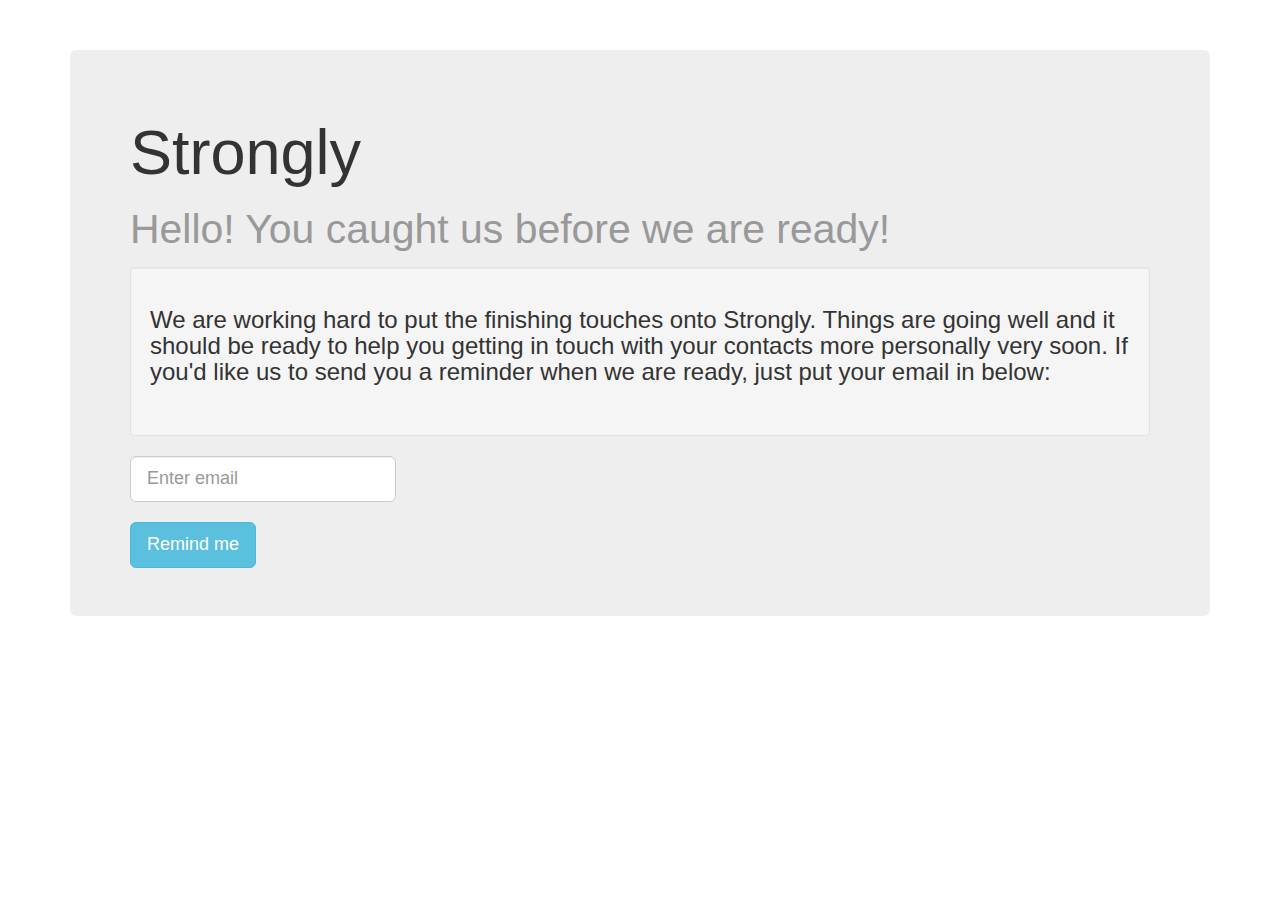
==== pricing.html @ 318251d7 "Initial commit" ====
<!DOCTYPE html>
<html>
	<head>
	  <title>Strongly | Send personal messages to multiple contacts easily</title>
	  <link data-turbolinks-track="true" href="bootstrap.css" media="all" rel="stylesheet">
	  <link data-turbolinks-track="true" href="application.css" media="all" rel="stylesheet">
	  <script src="bootstrap.min.js"></script>
	  <script src="bootstrap-theme.js"></script>	
	</head>
	<body>		
		<div class="container">
			<div class="jumbotron">
				<h1>Strongly<br/>
					<small>Hello! You caught us before we are ready!</small>
				</h1>

				<div class="well">
				<h3>					
					We are working hard to put the finishing touches onto Strongly. Things are going well and it should be ready to help you getting in touch with your contacts more personally very soon. If you'd like us to send you a reminder when we are ready, just put your email in below:
					
				</h3>

				</br>

      </div>

			<!--
			<form class="form-inline" role="form" action="http://twitter.us8.list-manage.com/subscribe/post?u=7a0735a60fe9a192c946a756c&amp;id=8638a69c10" method="post" id="mc-embedded-subscribe-form" name="mc-embedded-subscribe-form" class="validate" target="_blank" novalidate>
			  <div class="form-group">
			    <label class="sr-only" for="exampleInputEmail2">Email address</label>
			    <input type="email" class="form-control input-lg" name="b_7a0735a60fe9a192c946a756c_8638a69c10" placeholder="Enter email">
			  </div>
			  <button type="submit" class="btn btn-info btn-lg">Remind me</button>
			</form>
      -->

			<!-- Begin MailChimp Signup Form -->
			<div id="mc_embed_signup">
				<form class="form-inline validate" role="form" action="http://twitter.us8.list-manage2.com/subscribe/post?u=7a0735a60fe9a192c946a756c&amp;id=8638a69c10" method="post" id="mc-embedded-subscribe-form" name="mc-embedded-subscribe-form" target="_blank" novalidate>				
			<!--	
				<div class="indicates-required"><span class="asterisk">*</span> indicates required</div>
			-->
					<div class="mc-field-group">						
						<input type="email" value="" name="EMAIL" class="form-control input-lg required email" id="mce-EMAIL" placeholder="Enter email">
					</div>
					<div id="mce-responses" class="clear">
						<div class="response" id="mce-error-response" style="display:none"></div>
						<div class="response" id="mce-success-response" style="display:none"></div>
					</div>    <!-- real people should not fill this in and expect good things - do not remove this or risk form bot signups-->
	    		<div style="position: absolute; left: -5000px;"><input type="text" name="b_7a0735a60fe9a192c946a756c_8638a69c10" value=""></div>

	    		<br/>
					<div class="clear"><input type="submit" value="Remind me" name="subscribe" id="mc-embedded-subscribe" class="btn btn-info btn-lg"></div>
				</form>
			</div>

			<!--End mc_embed_signup-->

      </div>
		</div>
	</body>
</html>
---- application.css ----
body {
  padding-top: 50px;

  /*background-image: url("background2.jpg");*/
  background-image: url("https://farm7.staticflickr.com/6138/5958856597_113675f50b_b.jpg");
  background-repeat: no-repeat;
  background-size: 100%;
  background-attachment: fixed;
}
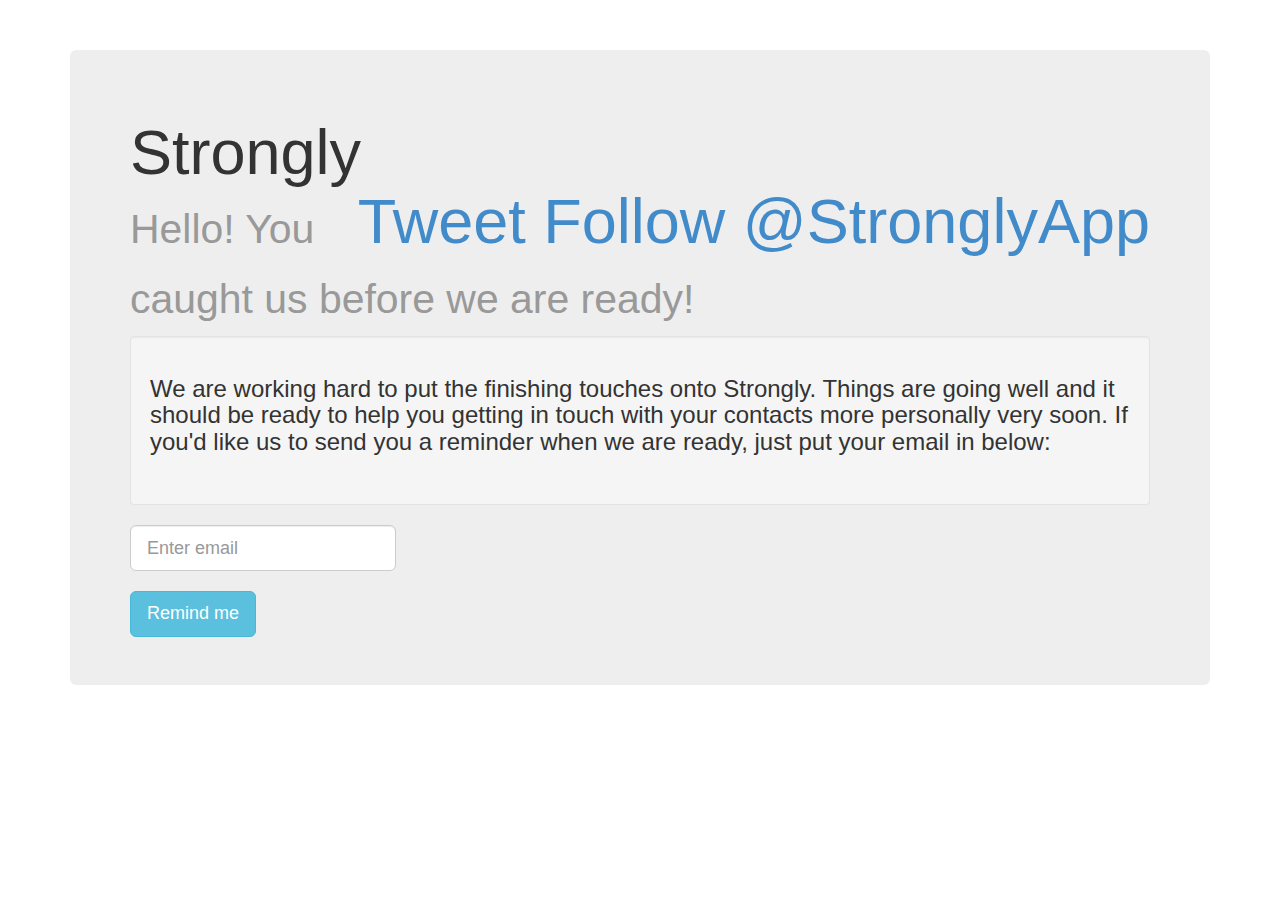
==== commit 97d6a6c4: "Added Twitter buttons. Added CNAME file for Github pages" ====
--- a/pricing.html
+++ b/pricing.html
@@ -10,11 +10,22 @@
 	<body>		
 		<div class="container">
 			<div class="jumbotron">
-				<h1>Strongly<br/>
+				<h1>Strongly
+
+					<div class="pull-right">
+	        <a href="https://twitter.com/share" class="twitter-share-button" data-via="StronglyApp" data-size="large" data-hashtags="stronglyapp">Tweet</a>
+					<script>!function(d,s,id){var js,fjs=d.getElementsByTagName(s)[0],p=/^http:/.test(d.location)?'http':'https';if(!d.getElementById(id)){js=d.createElement(s);js.id=id;js.src=p+'://platform.twitter.com/widgets.js';fjs.parentNode.insertBefore(js,fjs);}}(document, 'script', 'twitter-wjs');</script>
+
+					<a href="https://twitter.com/StronglyApp" class="twitter-follow-button" data-show-count="false" data-size="large">Follow @StronglyApp</a>
+					<script>!function(d,s,id){var js,fjs=d.getElementsByTagName(s)[0],p=/^http:/.test(d.location)?'http':'https';if(!d.getElementById(id)){js=d.createElement(s);js.id=id;js.src=p+'://platform.twitter.com/widgets.js';fjs.parentNode.insertBefore(js,fjs);}}(document, 'script', 'twitter-wjs');</script>
+					</div>
+
+					<br/>					
 					<small>Hello! You caught us before we are ready!</small>
 				</h1>
 
 				<div class="well">
+					
 				<h3>					
 					We are working hard to put the finishing touches onto Strongly. Things are going well and it should be ready to help you getting in touch with your contacts more personally very soon. If you'd like us to send you a reminder when we are ready, just put your email in below:
 					
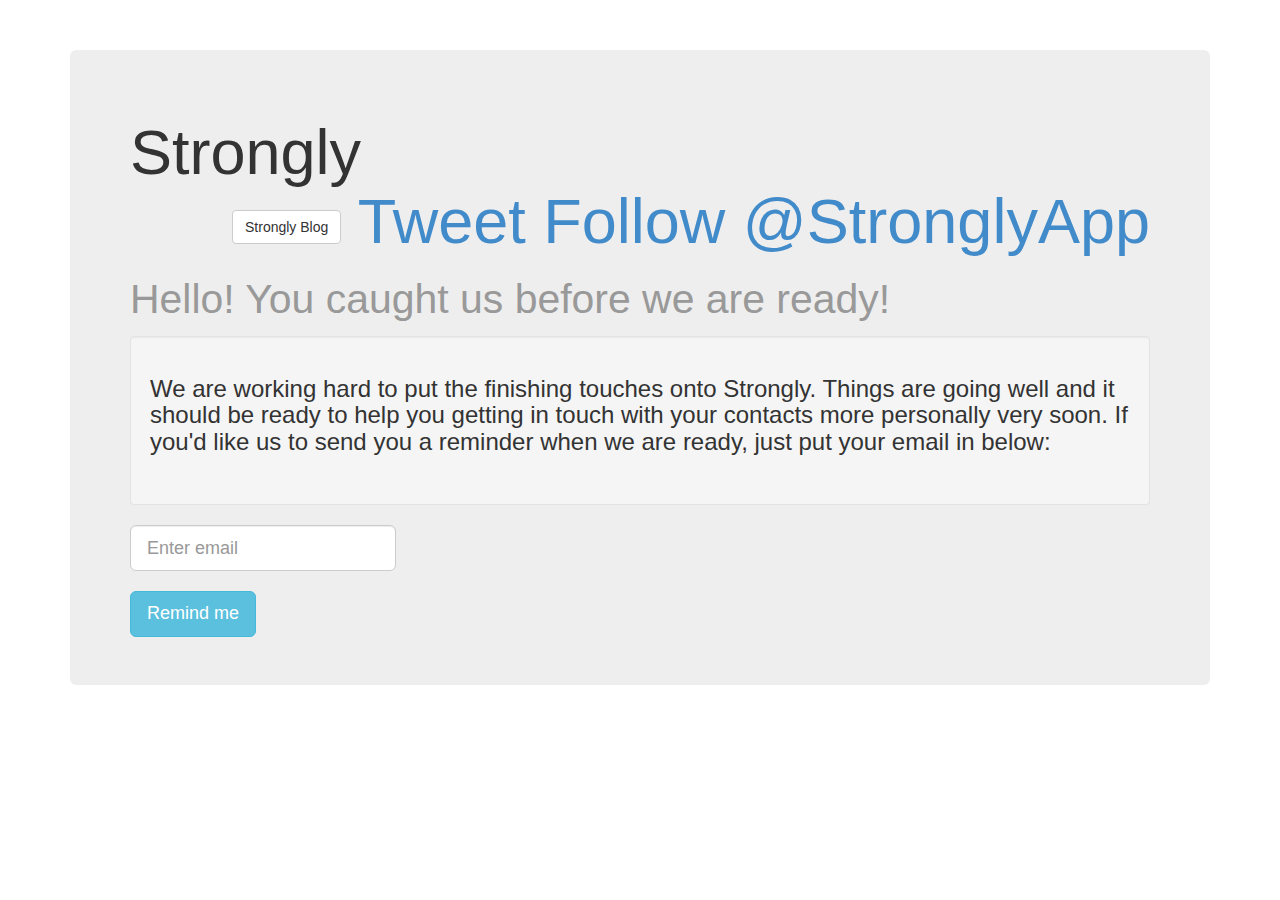
==== commit 75499d77: "Added link to Strongly blog on Tumblr" ====
--- a/pricing.html
+++ b/pricing.html
@@ -6,6 +6,19 @@
 	  <link data-turbolinks-track="true" href="application.css" media="all" rel="stylesheet">
 	  <script src="bootstrap.min.js"></script>
 	  <script src="bootstrap-theme.js"></script>	
+
+	  <!-- Google Analytics Tracking ID -->
+		<script>
+		  (function(i,s,o,g,r,a,m){i['GoogleAnalyticsObject']=r;i[r]=i[r]||function(){
+		  (i[r].q=i[r].q||[]).push(arguments)},i[r].l=1*new Date();a=s.createElement(o),
+		  m=s.getElementsByTagName(o)[0];a.async=1;a.src=g;m.parentNode.insertBefore(a,m)
+		  })(window,document,'script','//www.google-analytics.com/analytics.js','ga');
+
+		  ga('create', 'UA-50125353-1', 'stronglyapp.com');
+		  ga('send', 'pageview');
+
+		</script>	  
+	  
 	</head>
 	<body>		
 		<div class="container">
@@ -13,6 +26,8 @@
 				<h1>Strongly
 
 					<div class="pull-right">
+					<a href="http://stronglyapp.tumblr.com/" class="btn btn-default">Strongly Blog</a>
+
 	        <a href="https://twitter.com/share" class="twitter-share-button" data-via="StronglyApp" data-size="large" data-hashtags="stronglyapp">Tweet</a>
 					<script>!function(d,s,id){var js,fjs=d.getElementsByTagName(s)[0],p=/^http:/.test(d.location)?'http':'https';if(!d.getElementById(id)){js=d.createElement(s);js.id=id;js.src=p+'://platform.twitter.com/widgets.js';fjs.parentNode.insertBefore(js,fjs);}}(document, 'script', 'twitter-wjs');</script>
 
